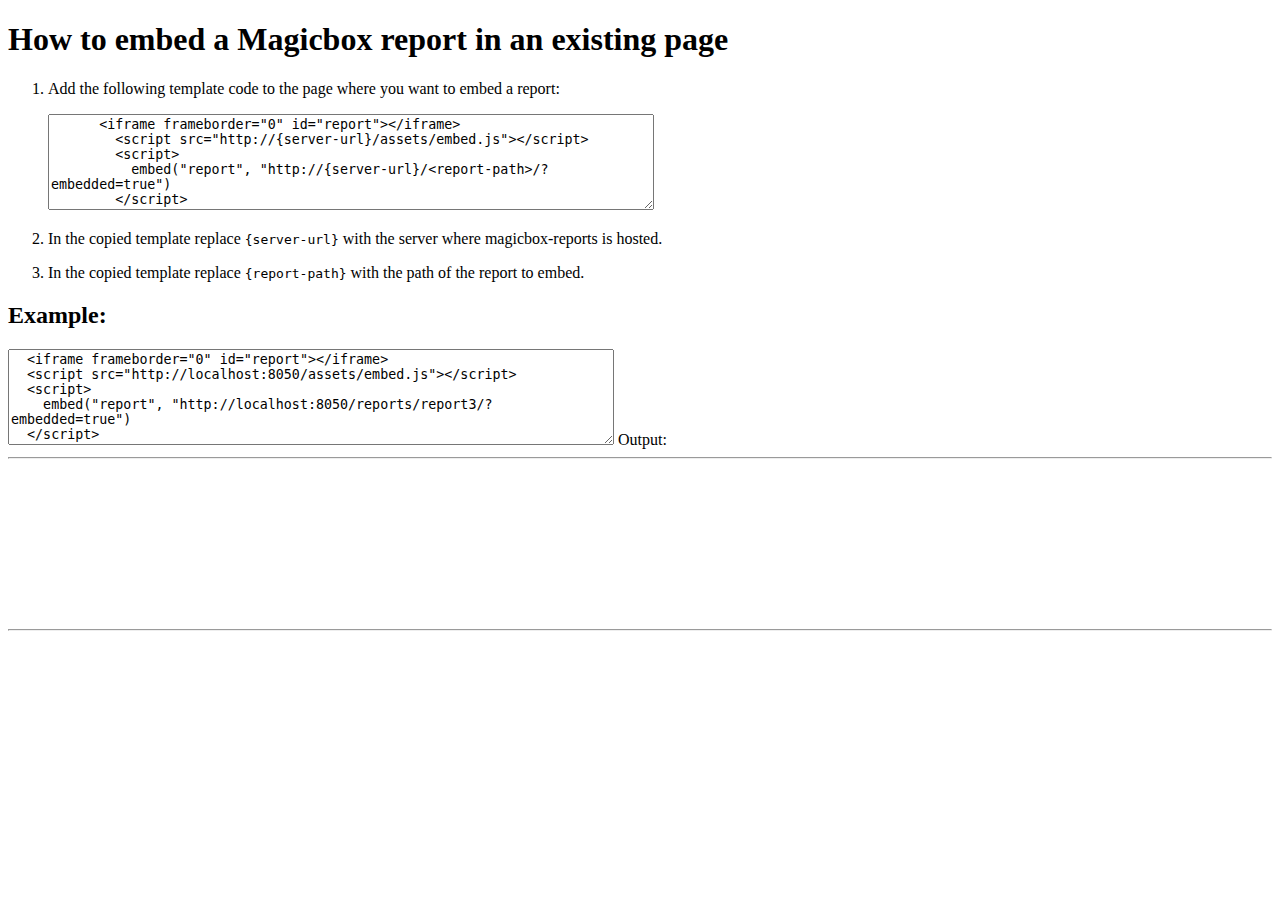
==== gh-pages/index.html @ da2d4414 "add support to be iframed" ====
<!DOCTYPE html>
<html>
  <head>
    <title>Embed with an iframe</title>
  </head>
  <body> 
  <h1>How to embed a Magicbox report in an existing page</h1>
  <ol>
    <li>
      <p>Add the following template code to the page where you want to embed a report:</p>
      <textarea style="width:600px" rows="6">
      <iframe frameborder="0" id="report"></iframe>  
        <script src="http://{server-url}/assets/embed.js"></script>
        <script>
          embed("report", "http://{server-url}/<report-path>/?embedded=true")
        </script>
        </textarea>
    </li>
   <li>
     <p>In the copied template replace <code>{server-url}</code> with the server where magicbox-reports is hosted.</p>
    </li>
    <li>
      <p>In the copied template replace <code>{report-path}</code> with the path of the report to embed.</p>
  </li>
</ol>

  <h2>Example:</h2>
  <textarea style="width:600px" rows="6">
  <iframe frameborder="0" id="report"></iframe>  
  <script src="http://localhost:8050/assets/embed.js"></script>
  <script>
    embed("report", "http://localhost:8050/reports/report3/?embedded=true")
  </script>
  </textarea>
</div>
  Output: 
  <hr>
    <iframe frameborder="0" id="report"></iframe>  
    <script src="http://localhost:8050/assets/embed.js"></script>
    <script>
      embed("report", "http://localhost:8050/reports/report3/?embedded=true")
    </script>
  <hr>
  </body>
</html>
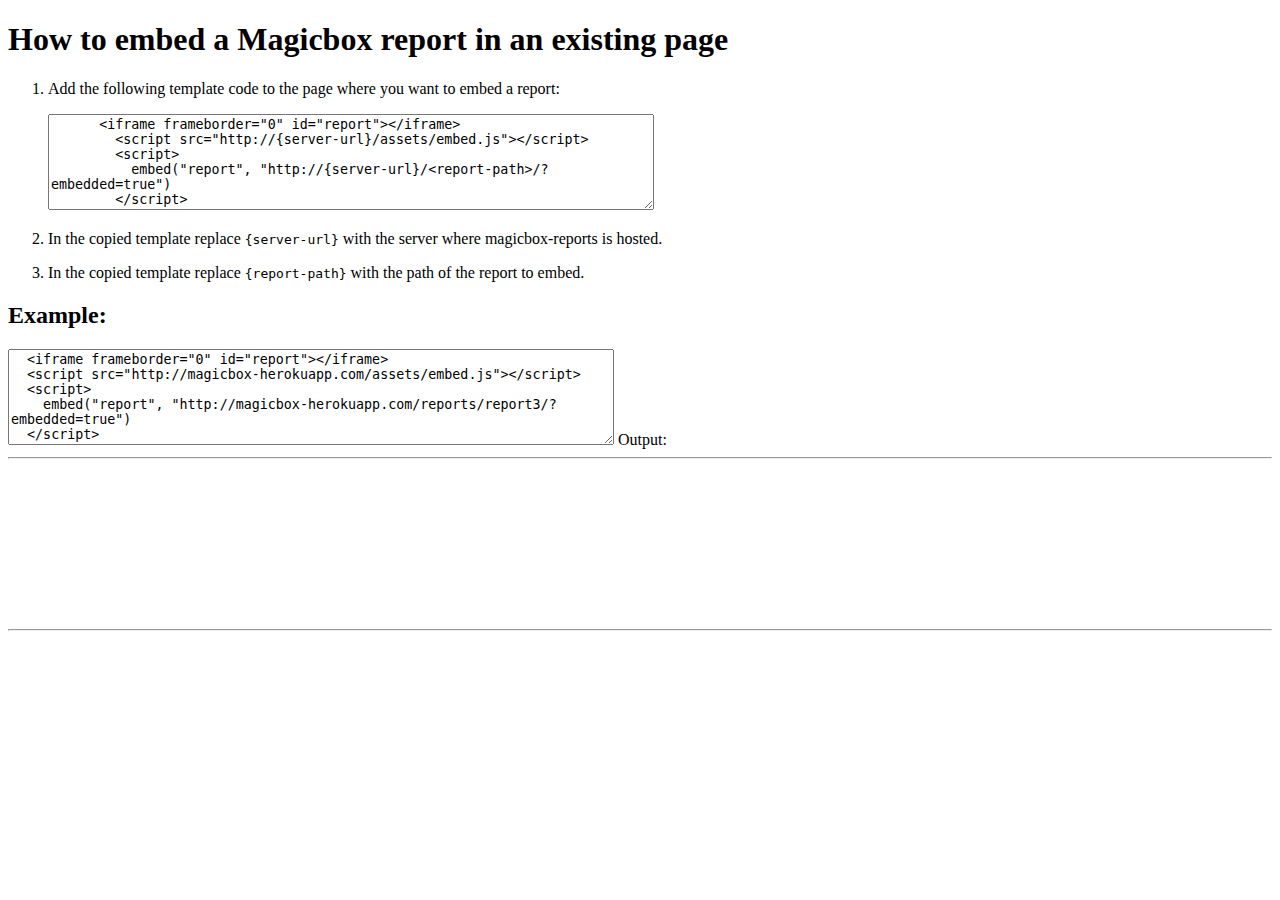
==== commit 53566937: "clean up" ====
--- a/gh-pages/index.html
+++ b/gh-pages/index.html
@@ -27,18 +27,18 @@
   <h2>Example:</h2>
   <textarea style="width:600px" rows="6">
   <iframe frameborder="0" id="report"></iframe>  
-  <script src="http://localhost:8050/assets/embed.js"></script>
+  <script src="http://magicbox-herokuapp.com/assets/embed.js"></script>
   <script>
-    embed("report", "http://localhost:8050/reports/report3/?embedded=true")
+    embed("report", "http://magicbox-herokuapp.com/reports/report3/?embedded=true")
   </script>
   </textarea>
 </div>
   Output: 
   <hr>
     <iframe frameborder="0" id="report"></iframe>  
-    <script src="http://localhost:8050/assets/embed.js"></script>
+    <script src="http://magicbox-herokuapp.com/assets/embed.js"></script>
     <script>
-      embed("report", "http://localhost:8050/reports/report3/?embedded=true")
+      embed("report", "http://magicbox-herokuapp.com/reports/report3/?embedded=true")
     </script>
   <hr>
   </body>
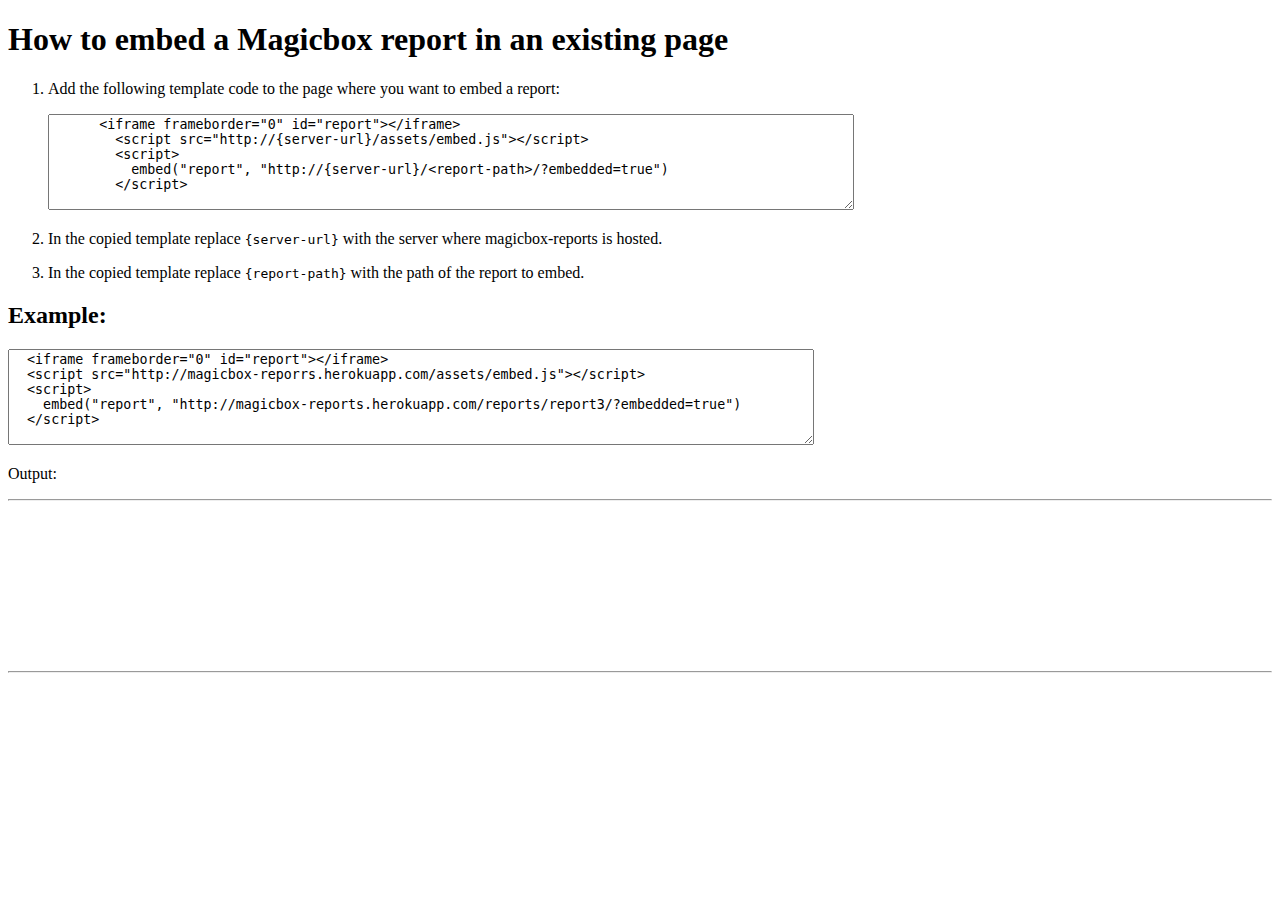
==== commit ccedce60: "fix urls in index.html" ====
--- a/gh-pages/index.html
+++ b/gh-pages/index.html
@@ -8,7 +8,7 @@
   <ol>
     <li>
       <p>Add the following template code to the page where you want to embed a report:</p>
-      <textarea style="width:600px" rows="6">
+      <textarea style="width:800px" rows="6">
       <iframe frameborder="0" id="report"></iframe>  
         <script src="http://{server-url}/assets/embed.js"></script>
         <script>
@@ -25,20 +25,20 @@
 </ol>
 
   <h2>Example:</h2>
-  <textarea style="width:600px" rows="6">
+  <textarea style="width:800px" rows="6">
   <iframe frameborder="0" id="report"></iframe>  
-  <script src="http://magicbox-herokuapp.com/assets/embed.js"></script>
+  <script src="http://magicbox-reporrs.herokuapp.com/assets/embed.js"></script>
   <script>
-    embed("report", "http://magicbox-herokuapp.com/reports/report3/?embedded=true")
+    embed("report", "http://magicbox-reports.herokuapp.com/reports/report3/?embedded=true")
   </script>
   </textarea>
 </div>
-  Output: 
+  <p>Output: </p>
   <hr>
     <iframe frameborder="0" id="report"></iframe>  
-    <script src="http://magicbox-herokuapp.com/assets/embed.js"></script>
+    <script src="http://magicbox-reports.herokuapp.com/assets/embed.js"></script>
     <script>
-      embed("report", "http://magicbox-herokuapp.com/reports/report3/?embedded=true")
+      embed("report", "http://magicbox-reports.herokuapp.com/reports/report3/?embedded=true")
     </script>
   <hr>
   </body>
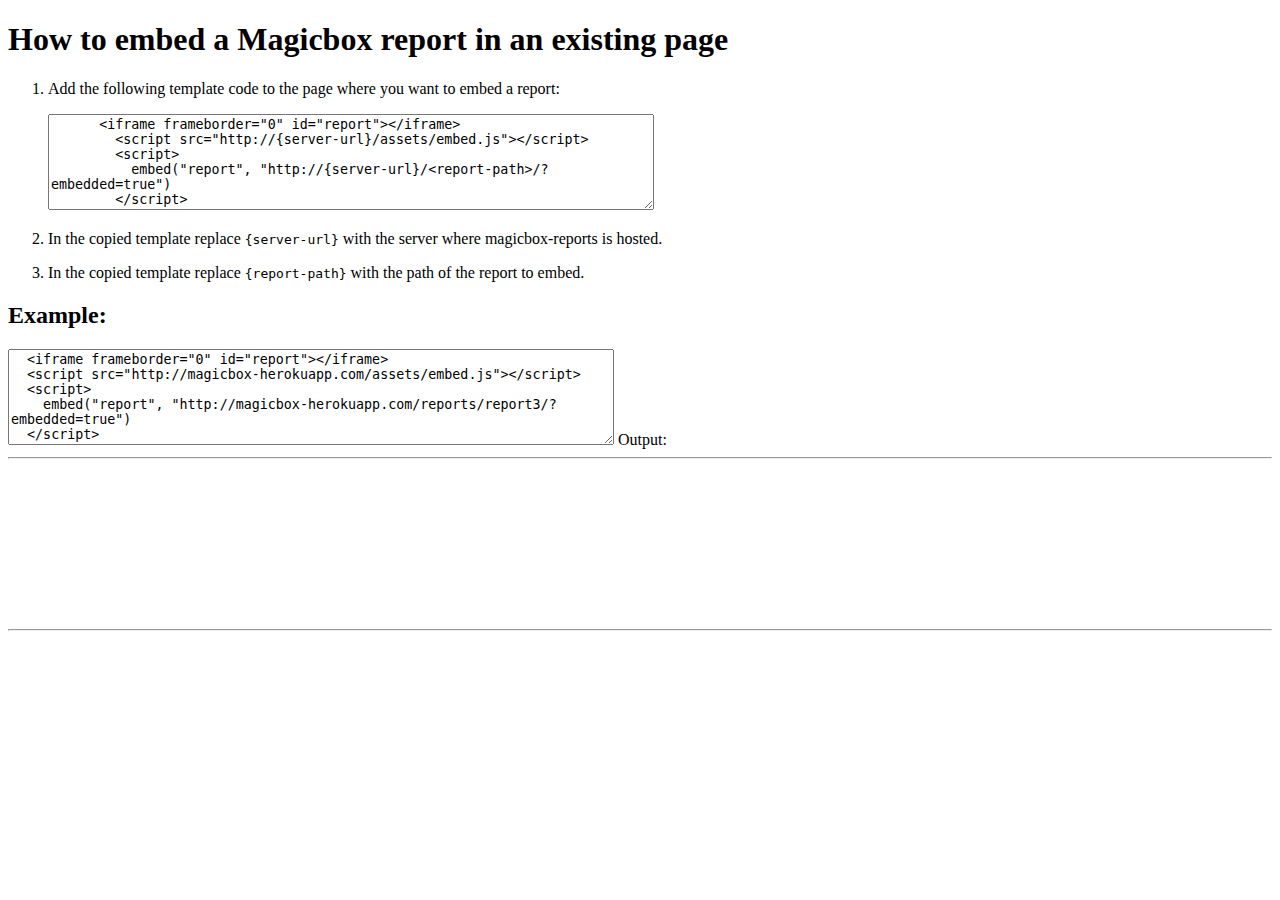
==== commit 51ca4396: "Merge pull request #2 from unicef/feature/frameless" ====
--- a/gh-pages/index.html
+++ b/gh-pages/index.html
@@ -8,7 +8,7 @@
   <ol>
     <li>
       <p>Add the following template code to the page where you want to embed a report:</p>
-      <textarea style="width:800px" rows="6">
+      <textarea style="width:600px" rows="6">
       <iframe frameborder="0" id="report"></iframe>  
         <script src="http://{server-url}/assets/embed.js"></script>
         <script>
@@ -25,20 +25,20 @@
 </ol>
 
   <h2>Example:</h2>
-  <textarea style="width:800px" rows="6">
+  <textarea style="width:600px" rows="6">
   <iframe frameborder="0" id="report"></iframe>  
-  <script src="http://magicbox-reporrs.herokuapp.com/assets/embed.js"></script>
+  <script src="http://magicbox-herokuapp.com/assets/embed.js"></script>
   <script>
-    embed("report", "http://magicbox-reports.herokuapp.com/reports/report3/?embedded=true")
+    embed("report", "http://magicbox-herokuapp.com/reports/report3/?embedded=true")
   </script>
   </textarea>
 </div>
-  <p>Output: </p>
+  Output: 
   <hr>
     <iframe frameborder="0" id="report"></iframe>  
-    <script src="http://magicbox-reports.herokuapp.com/assets/embed.js"></script>
+    <script src="http://magicbox-herokuapp.com/assets/embed.js"></script>
     <script>
-      embed("report", "http://magicbox-reports.herokuapp.com/reports/report3/?embedded=true")
+      embed("report", "http://magicbox-herokuapp.com/reports/report3/?embedded=true")
     </script>
   <hr>
   </body>
